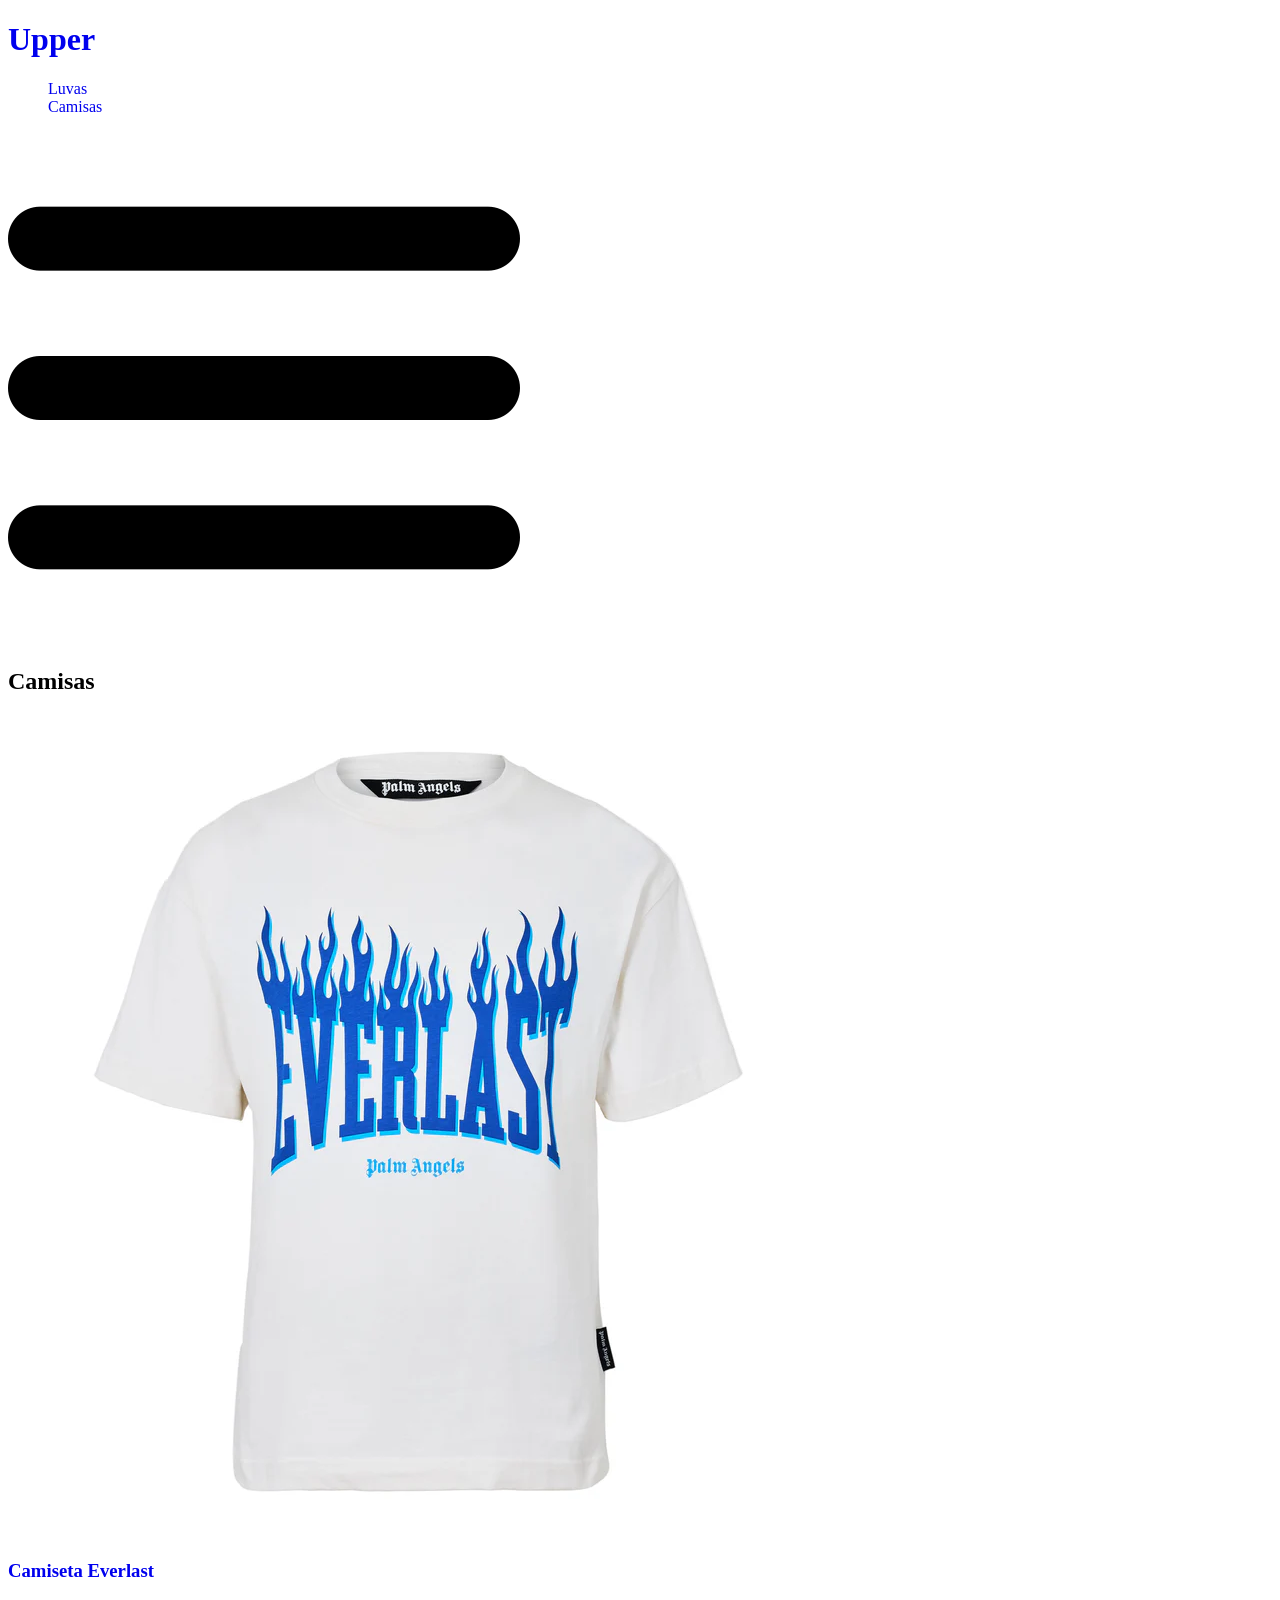
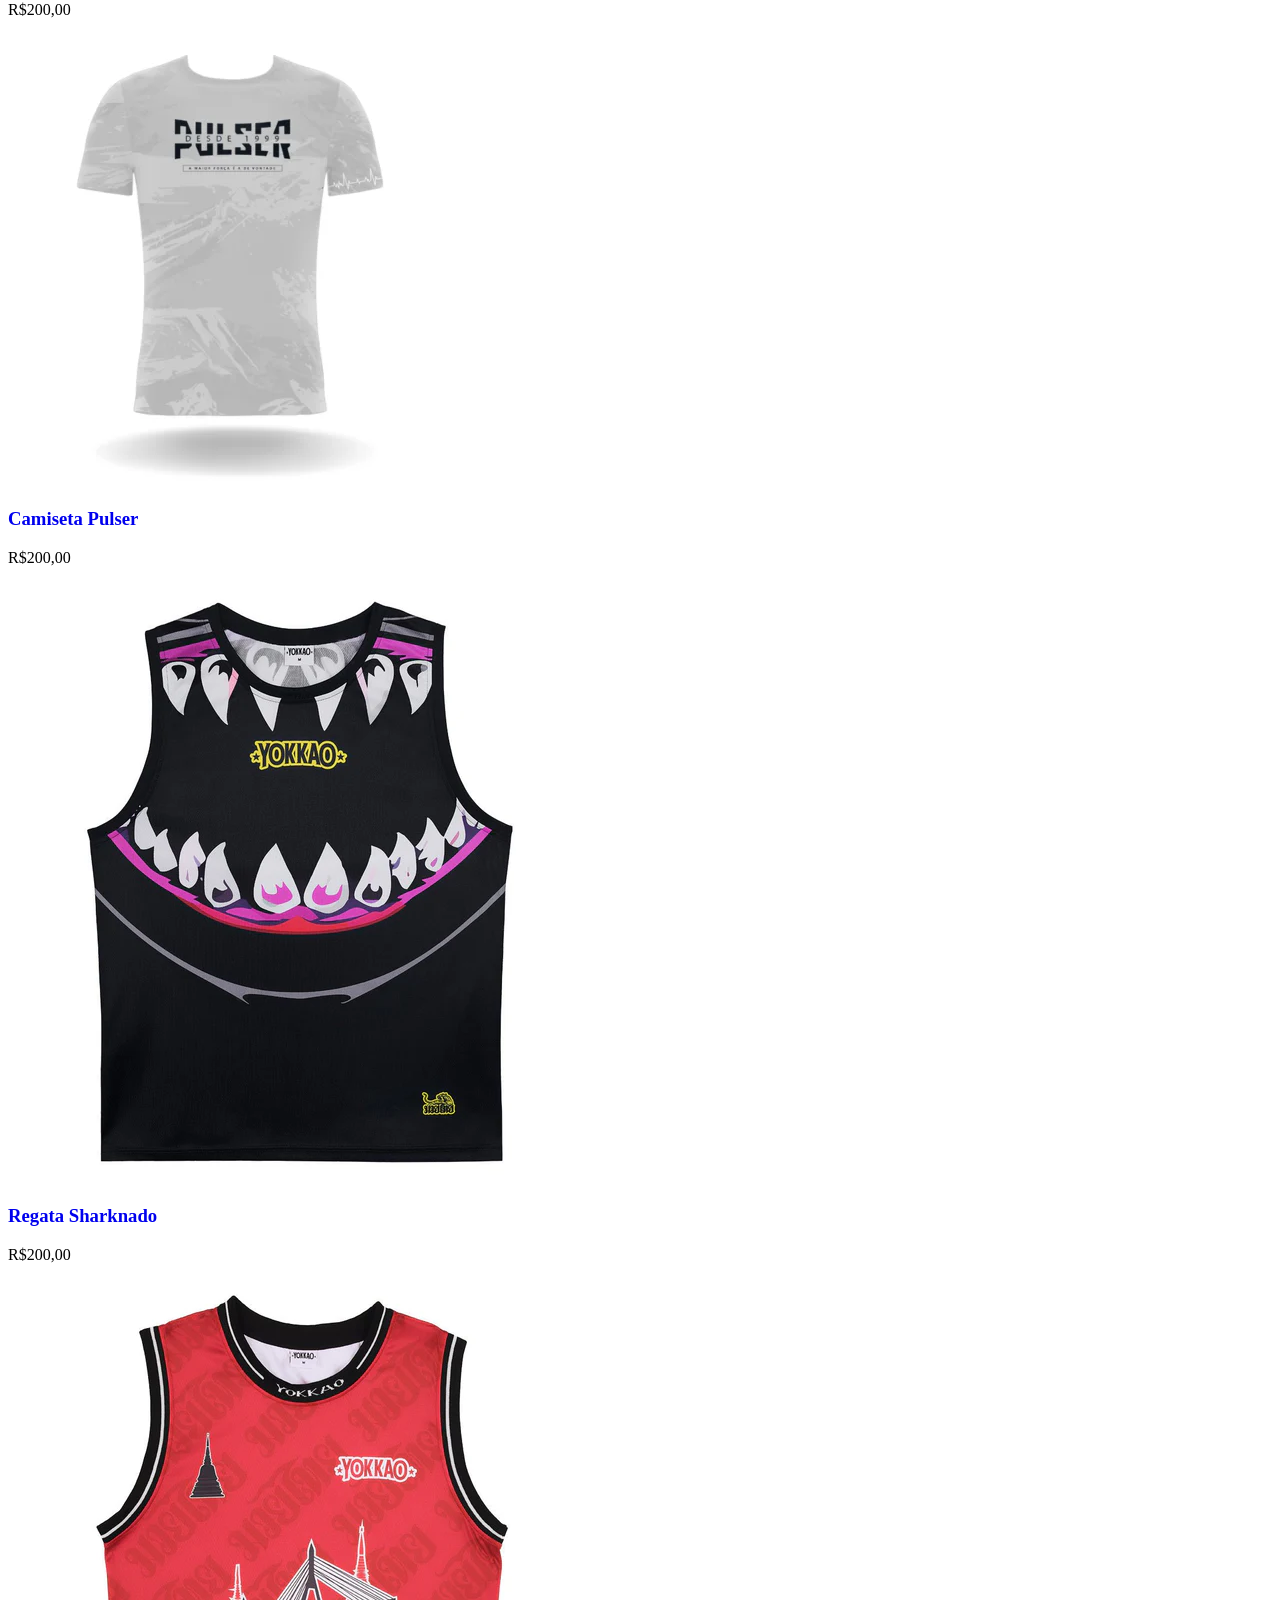
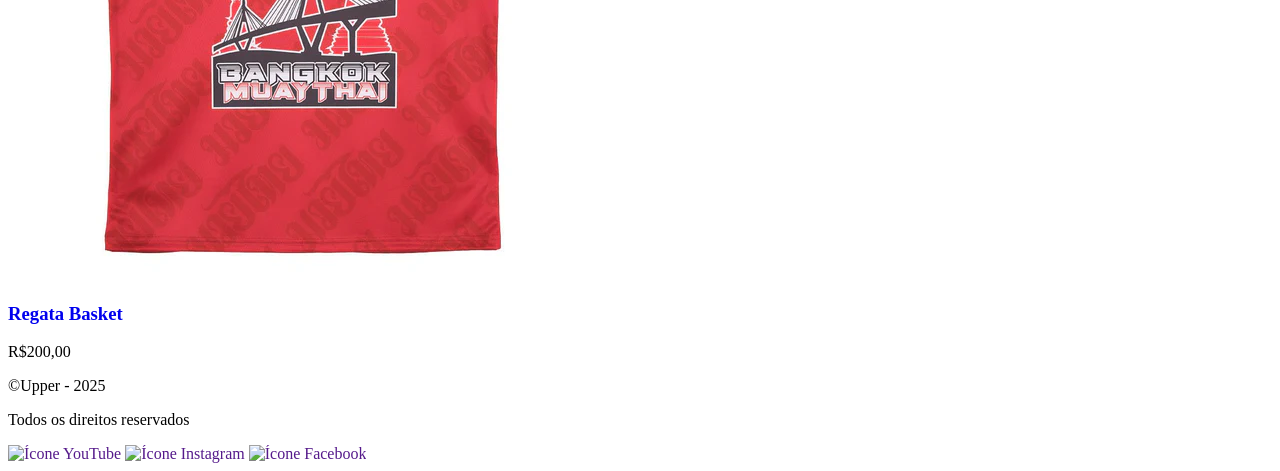
==== camisas.html @ e7d4e2f2 "Add files via upload" ====
<!DOCTYPE html>
<html lang="en">
<head>
    <meta charset="UTF-8">
    <meta name="viewport" content="width=device-width, initial-scale=1.0">
    <title>Luvas Upper</title>
    <link rel="stylesheet" href="css/camisas.css">
</head>

<body>
  <header>
        <h1><a href="index.html">Upper</a></h1>
        <ul>
            <li><a href="luvas.html">Luvas</a></li>
            <li><a href="camisas.html">Camisas</a></li>
        </ul>
    </header>

    <main>
        <details>
            <summary>
                <img src="imagens/image.png" alt="Abrir filtros">
            </summary>

            <div class="filtros">
                <form action="" method="get" id="FormFiltros">

                <p>Cores</p>

                <input type="checkbox" id="CamisaPreta" name="corPreta" value="preta">
                <label for="CamisaPreta" class="preta">Preta</label>

                <input type="checkbox" id="CamisaBranca" name="corBranca" value="branca">
                <label for="CamisaBranca" class="branca">Branca</label>

                <p>Tamanho</p>

                <input type="checkbox" id="CamisaP" name="P" value="P">
                <label for="CamisaP" class="camisaPequena">P</label>

                <input type="checkbox" id="CamisaM" name="M" value="M">
                <label for="CamisaM" class="camisaMedia">M</label>

                <input type="checkbox" id="CamisaG" name="G" value="G">
                <label for="CamisaG" class="camisaGrande">G</label>


                <button type="submit">Filtrar</button>

                </form>
            </div>
        </details>


        <section id="CamisasProdutos">
            <h2>Camisas</h2>
            <article>
                <a href="camisetaEverlast.html"><img src="imagens/camisas/camisetaEverlast1.webp" alt="Camiseta Everlast Palm Angels"></a>
                <a href="camisetaEverlast.html">
                    <h3>Camiseta Everlast</h3>
                </a>
                <p>R$200,00</p>


            </article>

            <article>
                <a href="camisetaPulser.html"><img src="imagens/camisas/camisetaPulser1.webp" alt="Camiseta pulsar"></a>
                <a href="camisetaPulser.html">
                    <h3>Camiseta Pulser</h3>
                </a>
                <p>R$200,00</p>

            </article>

            <article>
                <a href="regataSharknado.html"><img src="imagens/camisas/regataSharknado1.webp" alt="Regata sharknado"></a>
                <a href="regataSharknado.html">
                    <h3>Regata Sharknado</h3>
                </a>
                <p>R$200,00</p>

            </article>

            <article>
                <a href="regataBasket.html"><img src="imagens/camisas/regataBasket1.webp" alt="Regata baquete Bangkok"></a>
                <a href="regataBasket.html">
                    <h3>Regata Basket</h3>
                </a>
                <p>R$200,00</p>

            </article>

        

        </section>

    </main>

    <footer>
        <div class="direitos">
            <p>&copy;Upper - 2025</p>
            <p>Todos os direitos reservados</p>
        </div>

        <div class="icones">
            <a href=""><img src="" alt="Ícone YouTube"></a>
            <a href=""><img src="" alt="Ícone Instagram"></a>
            <a href=""><img src="" alt="Ícone Facebook"></a>
        </div>
    </footer>
</body>
</html>
---- css/camisas.css ----
*{
    text-decoration: none;
    list-style: none;
}

details>summary{
    text-decoration: none;
}

.filtros{
    background-color: aqua;
}
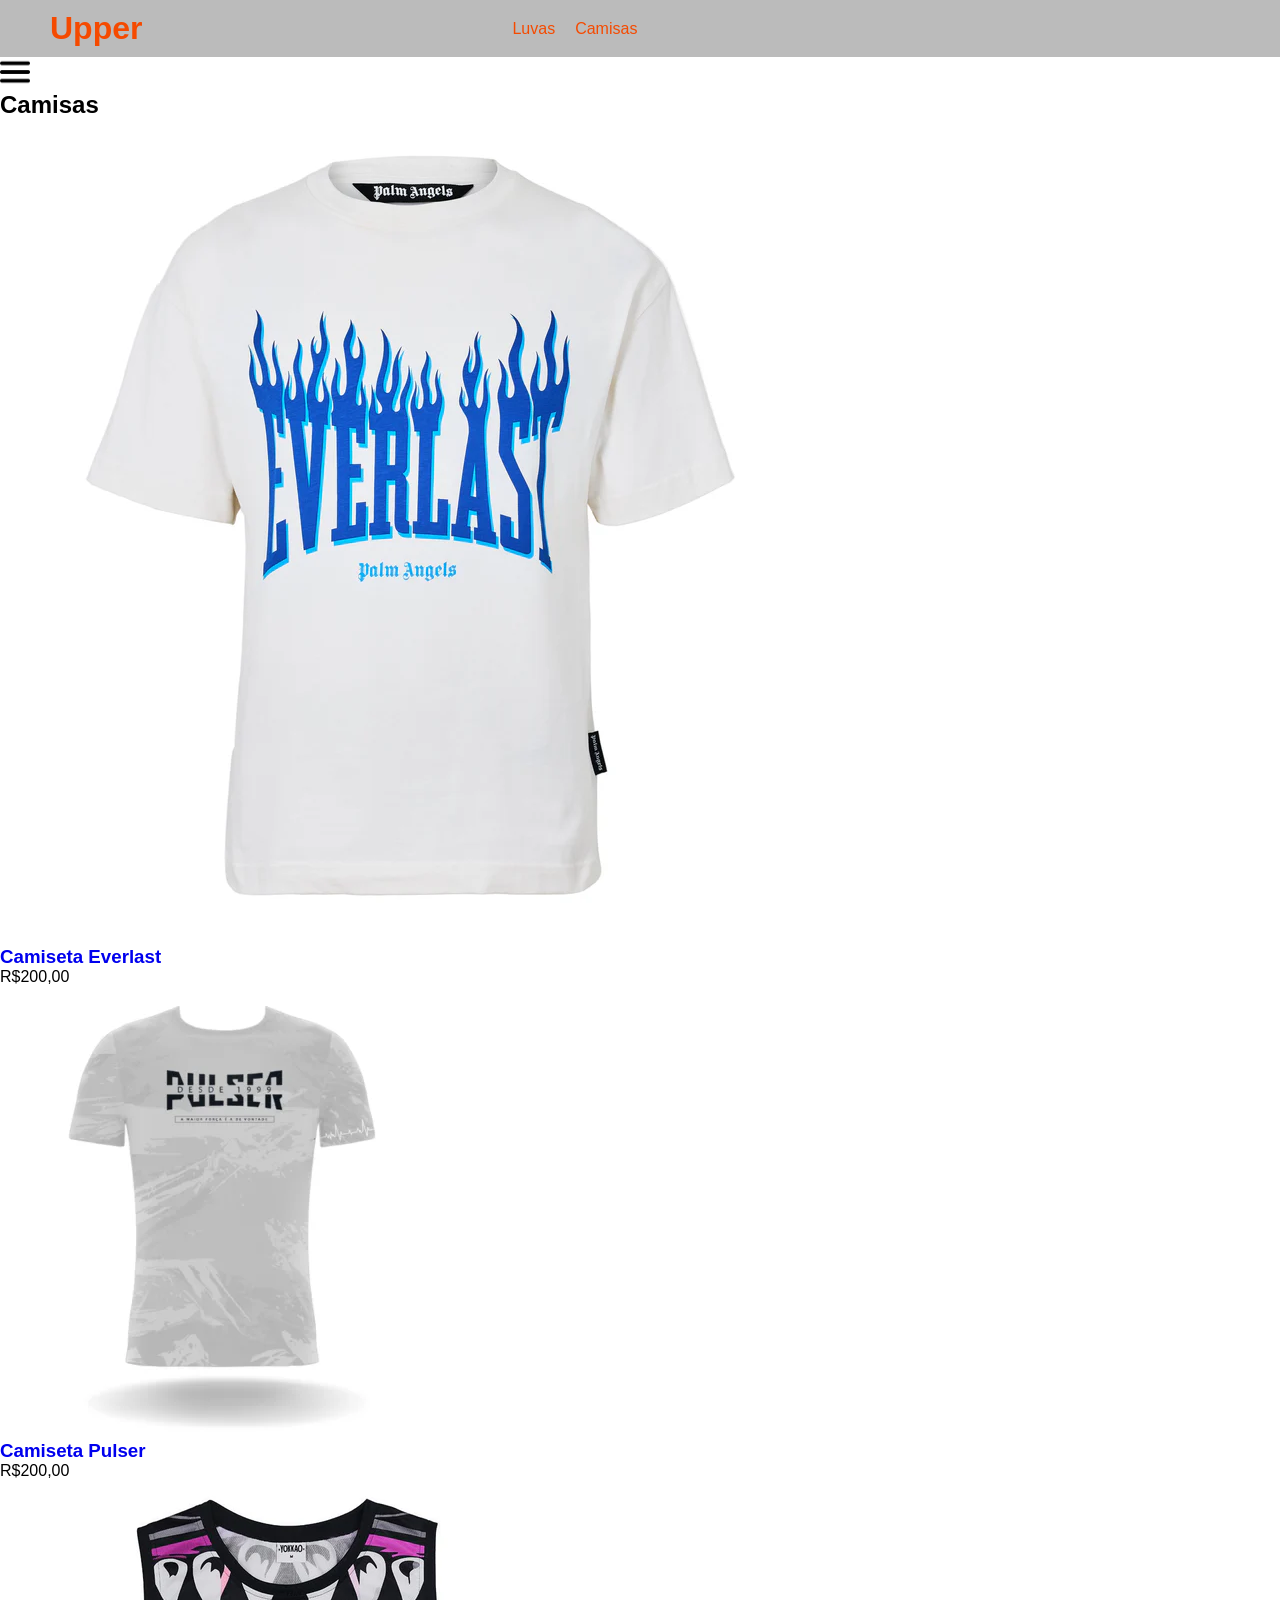
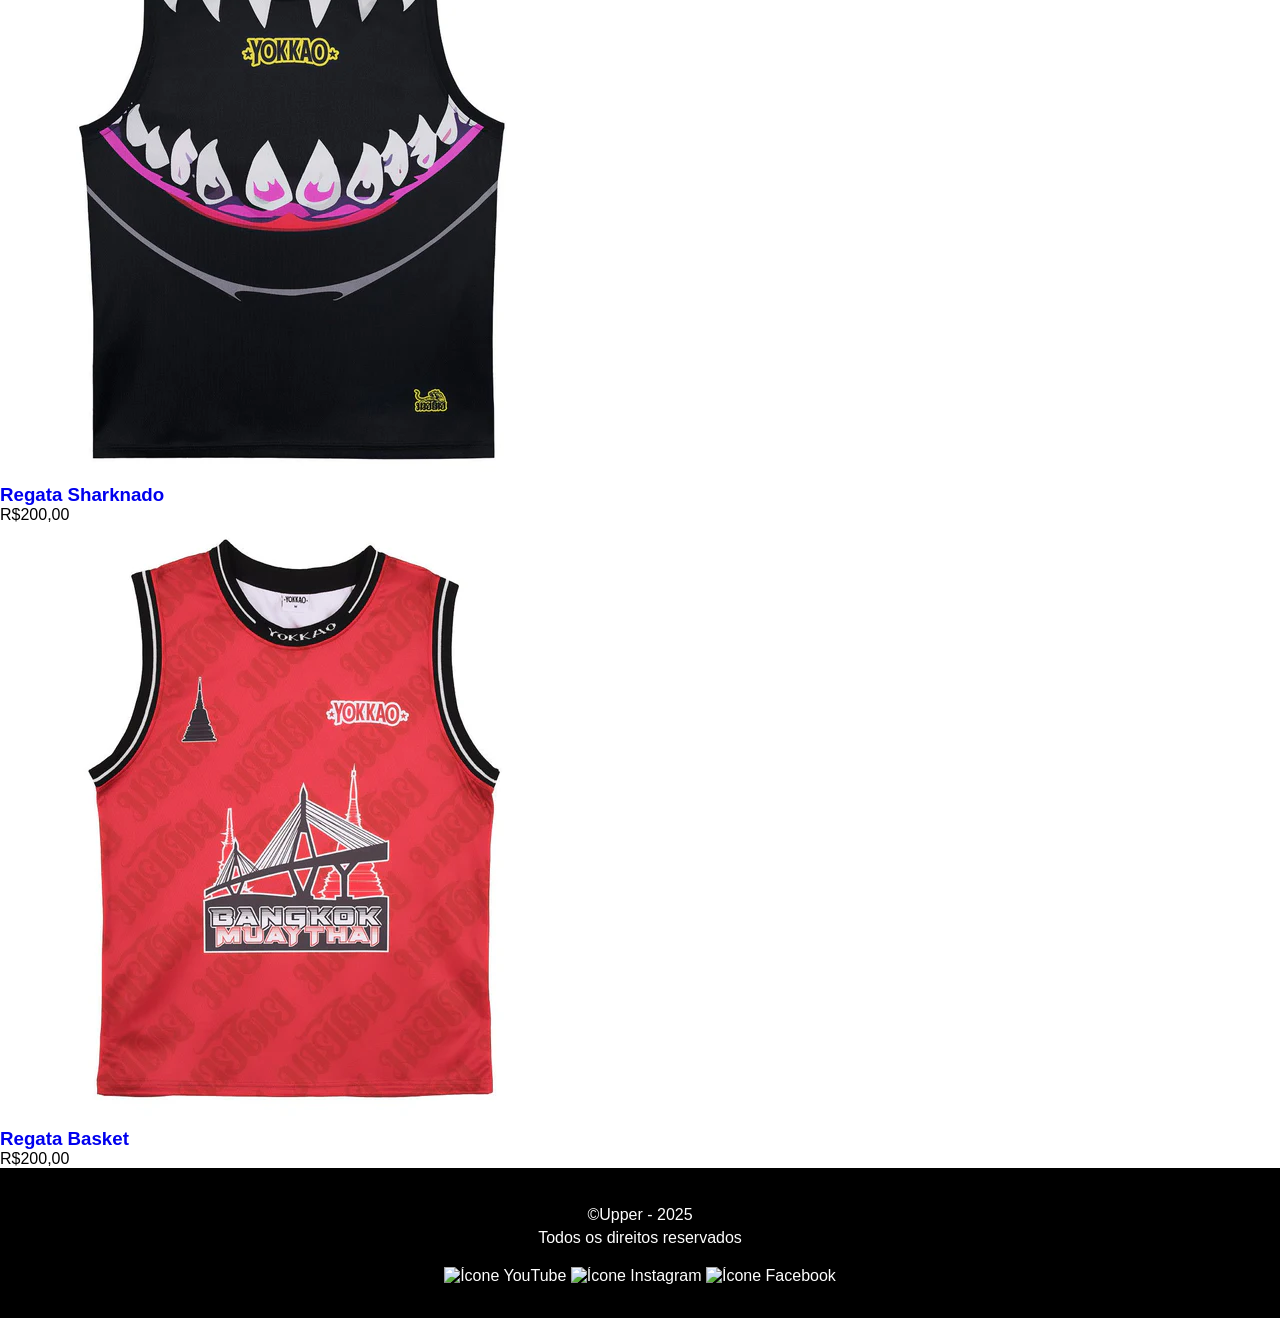
==== commit 2cb96d45: "Add files via upload" ====
--- a/camisas.html
+++ b/camisas.html
@@ -10,10 +10,12 @@
 <body>
   <header>
         <h1><a href="index.html">Upper</a></h1>
-        <ul>
-            <li><a href="luvas.html">Luvas</a></li>
-            <li><a href="camisas.html">Camisas</a></li>
-        </ul>
+        <nav>
+            <ul>
+                <li><a href="luvas.html">Luvas</a></li>
+                <li><a href="camisas.html">Camisas</a></li>
+            </ul>
+        </nav>
     </header>
 
     <main>
--- a/css/camisas.css
+++ b/css/camisas.css
@@ -1,12 +1,73 @@
 *{
+    
+    font-family: 'Gill Sans', 'Gill Sans MT', Calibri, 'Trebuchet MS', sans-serif;
     text-decoration: none;
+    margin: 0;
+    padding: 0;
     list-style: none;
+
 }
 
-details>summary{
-    text-decoration: none;
+header  a{
+    color: oklch(64.6% 0.222 41.116);
+    
+}
+header{
+    display: flex;
+    justify-content: left;
+    align-items: center;
+    gap: 20px;
+    
+    background-color: rgb(187, 187, 187);
 }
 
-.filtros{
-    background-color: aqua;
+header h1{
+    padding: 10px 0px 10px 50px;
+    
+}
+header nav{
+    padding: 10px 0px 10px 0px;
+    
+
+}
+header nav ul{
+    display: flex;
+    flex-direction: row;
+    gap: 20px;
+    
+    margin-left: 350px;
+}
+
+details img{
+    height: 30px;
+    cursor: pointer;
+}
+
+
+
+
+
+footer{
+    display: flex;
+    justify-content: center;
+    align-items: center;
+    flex-direction: column;
+    background-color: black;
+    color: white;
+    height: 150px;
+    gap: 20px;
+}
+
+footer a{
+    color: white;
+}
+
+.direitos{
+    text-align: center  ;
+
+}
+
+.direitos p{
+    margin: 5px 0px 0px 0px;
+
 }
